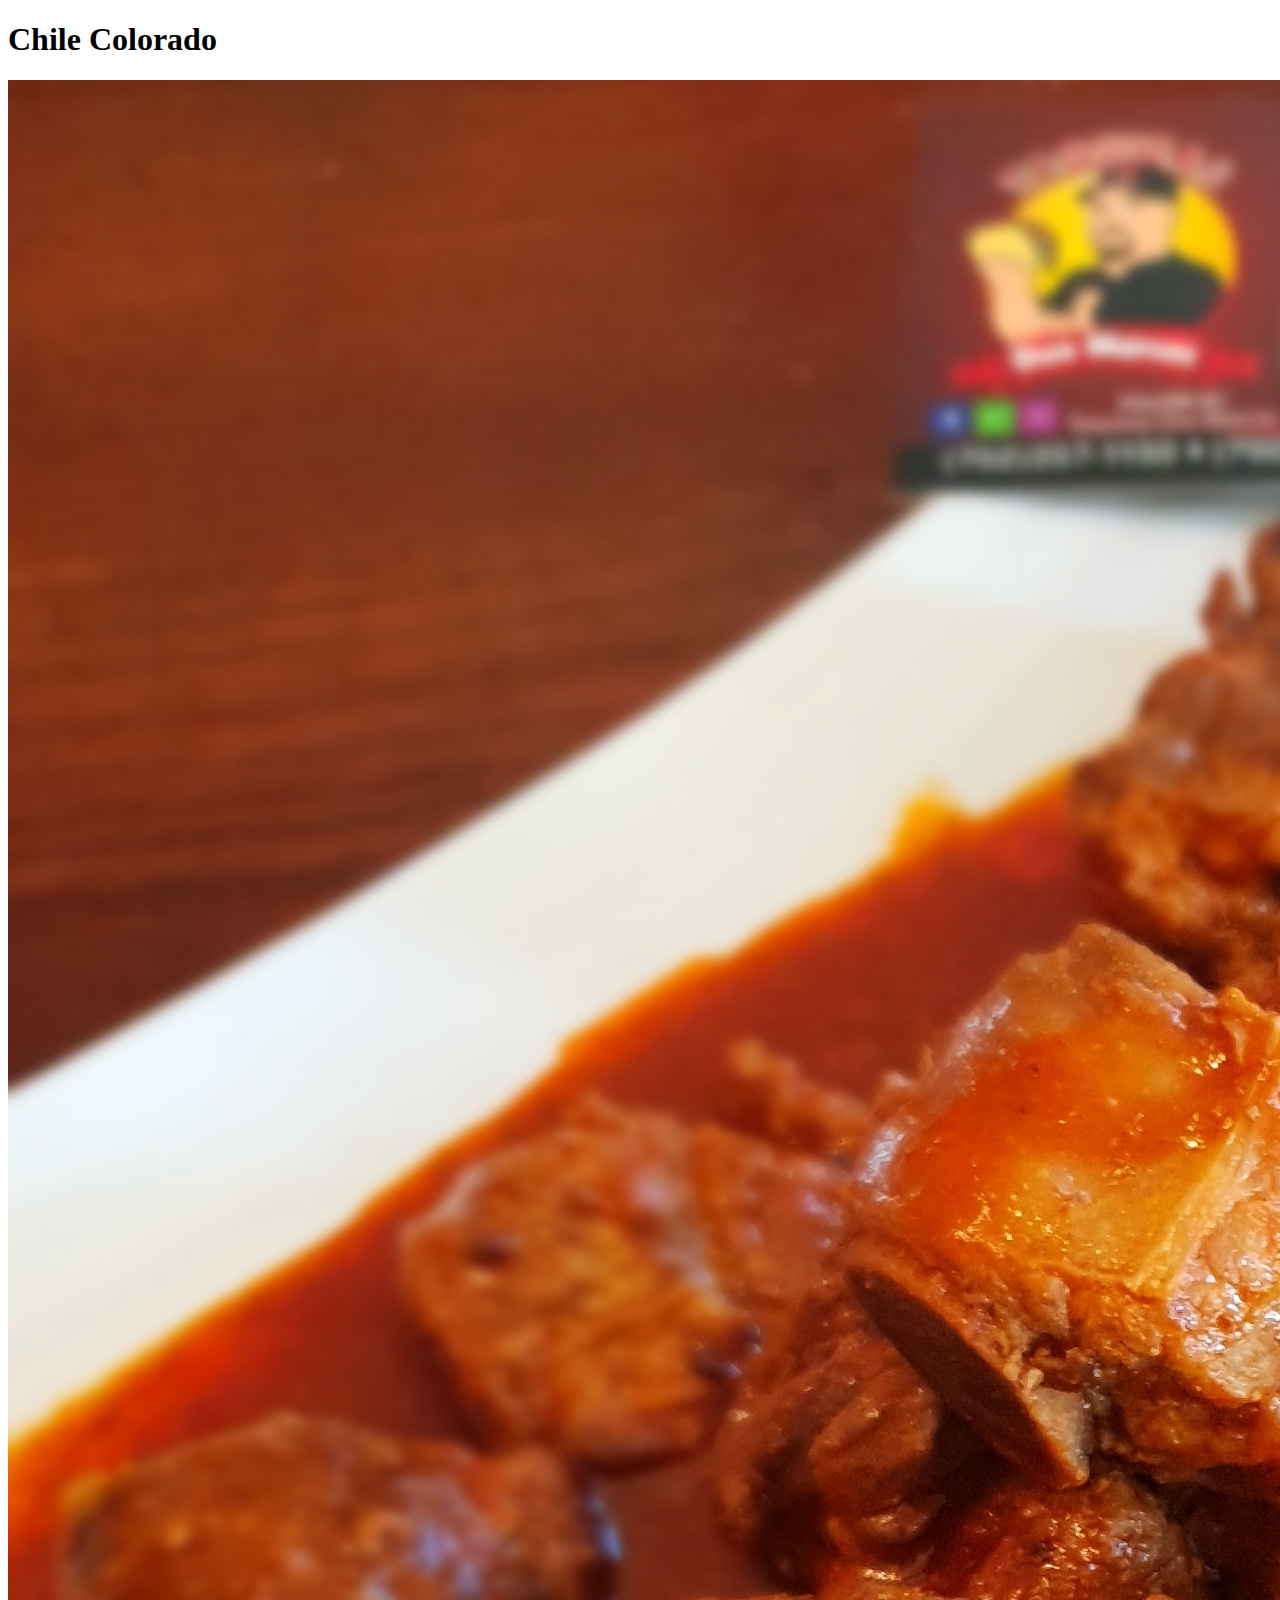
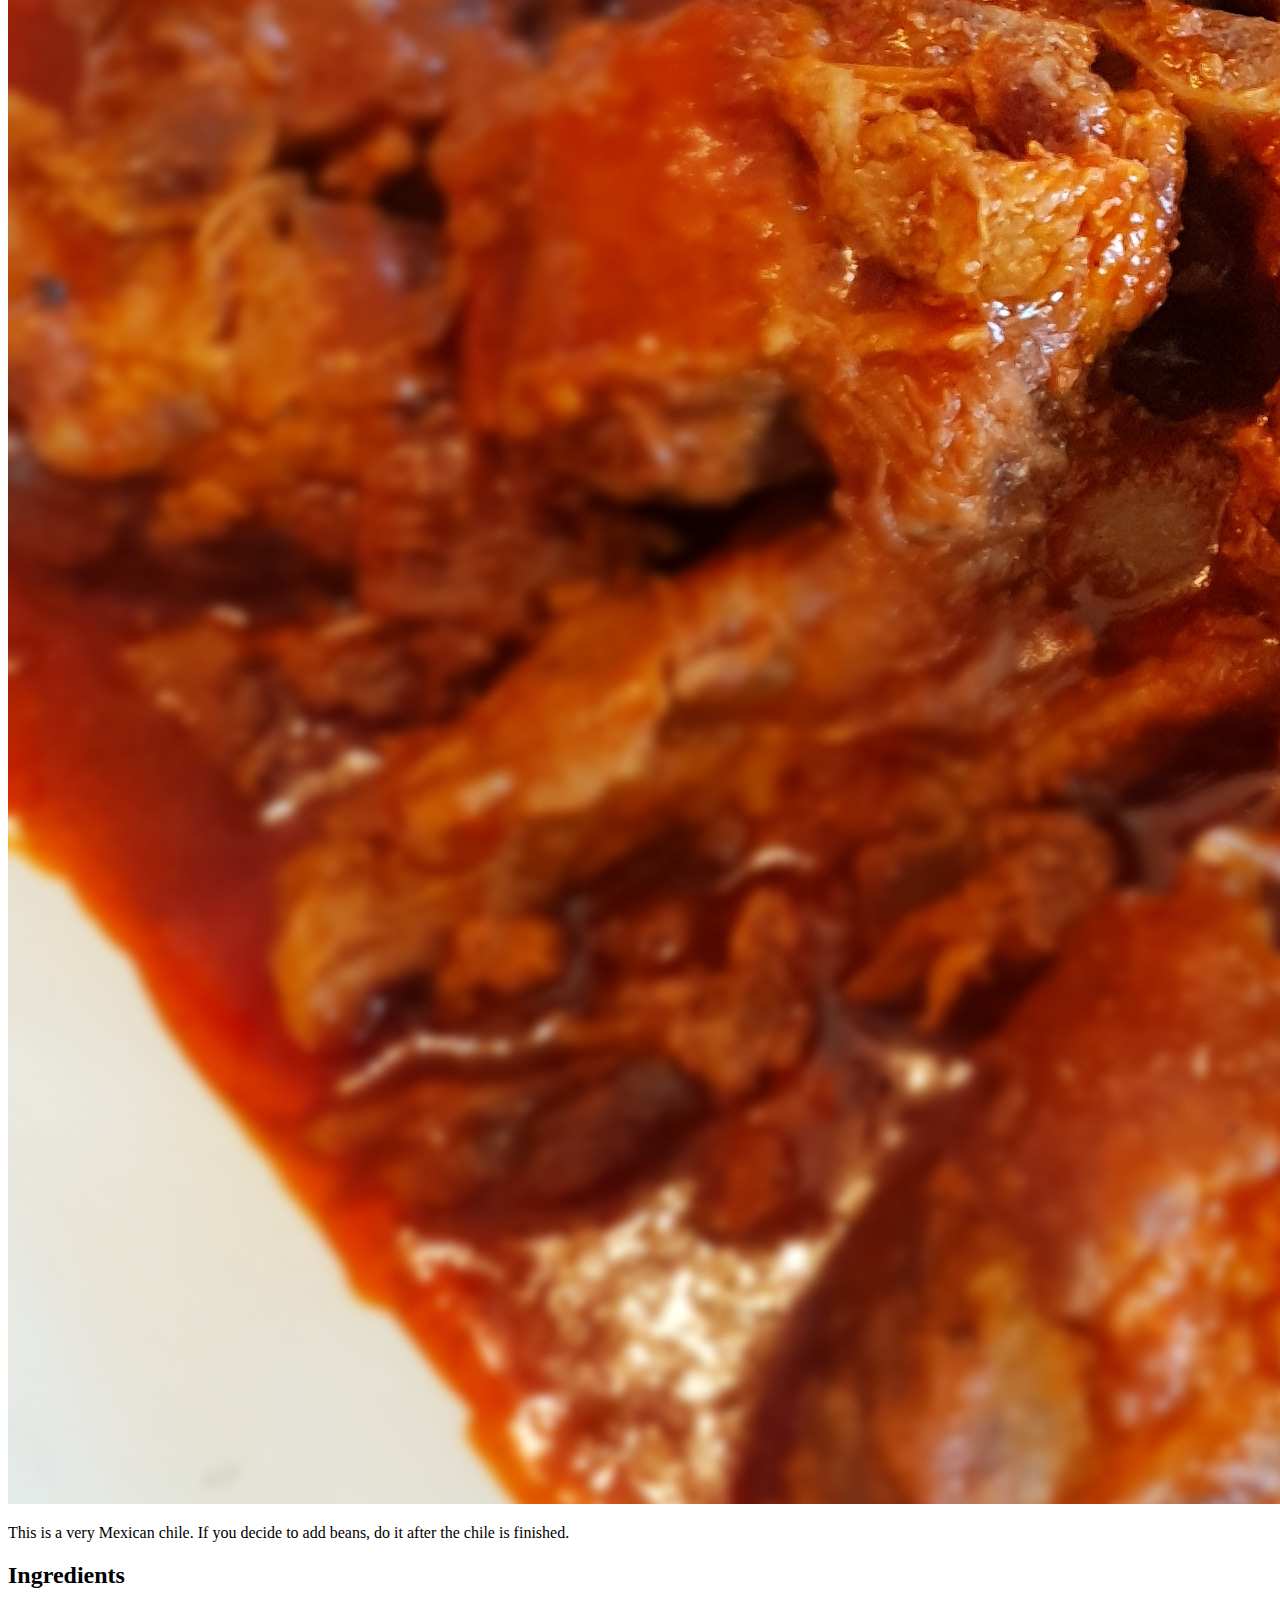
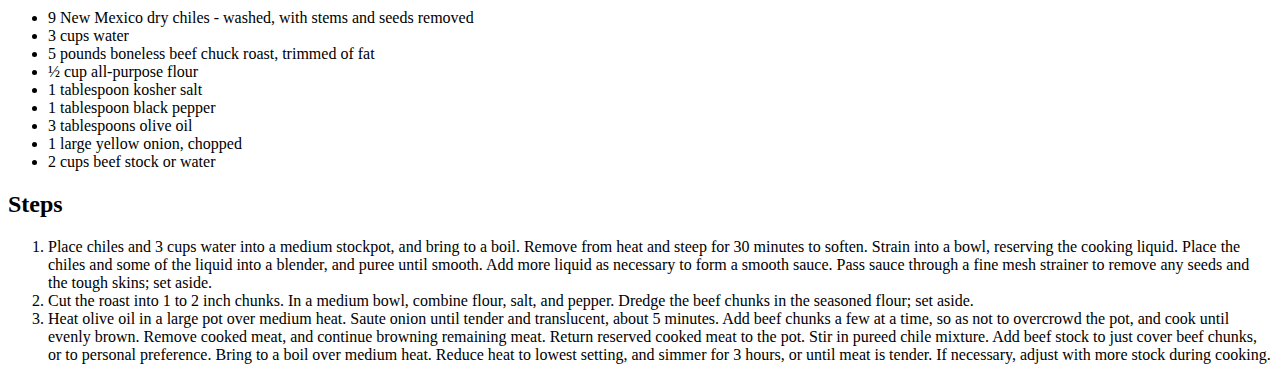
==== recipes/chilecolorado.html @ 38565a35 "Finished raw html implementation" ====
<!DOCTYPE html>
<html lang="en">
<head>
    <meta charset="UTF-8">
    <meta http-equiv="X-UA-Compatible" content="IE=edge">
    <meta name="viewport" content="width=device-width, initial-scale=1.0">
    <title>Chile Colorado</title>
</head>
<body>
    <h1>Chile Colorado</h1>
    <!--I saved this image from the website. Downloaded as an jfif???-->
    <img src="../imgs/chilecolorado.jfif" alt="Chile Colorado">
    <p>
        This is a very Mexican chile. If you decide to add beans, do it after the chile is finished.
    </p>
    <h2>Ingredients</h2>
    <ul>
        <li>9 New Mexico dry chiles - washed, with stems and seeds removed</li>
        <li>3 cups water</li>
        <li>5 pounds boneless beef chuck roast, trimmed of fat</li>
        <li>½ cup all-purpose flour</li>
        <li>1 tablespoon kosher salt</li>
        <li>1 tablespoon black pepper</li>
        <li>3 tablespoons olive oil</li>
        <li>1 large yellow onion, chopped</li>
        <li>2 cups beef stock or water</li>
    </ul>
    <h2>Steps</h2>
    <ol>
        <li>Place chiles and 3 cups water into a medium stockpot, and bring to a boil. Remove from heat and steep for 30 minutes to soften. Strain into a bowl, reserving the cooking liquid. Place the chiles and some of the liquid into a blender, and puree until smooth. Add more liquid as necessary to form a smooth sauce. Pass sauce through a fine mesh strainer to remove any seeds and the tough skins; set aside.</li>
        <li>Cut the roast into 1 to 2 inch chunks. In a medium bowl, combine flour, salt, and pepper. Dredge the beef chunks in the seasoned flour; set aside.</li>
        <li>Heat olive oil in a large pot over medium heat. Saute onion until tender and translucent, about 5 minutes. Add beef chunks a few at a time, so as not to overcrowd the pot, and cook until evenly brown. Remove cooked meat, and continue browning remaining meat. Return reserved cooked meat to the pot. Stir in pureed chile mixture. Add beef stock to just cover beef chunks, or to personal preference. Bring to a boil over medium heat. Reduce heat to lowest setting, and simmer for 3 hours, or until meat is tender. If necessary, adjust with more stock during cooking.</li>
    </ol>
</body>
</html>
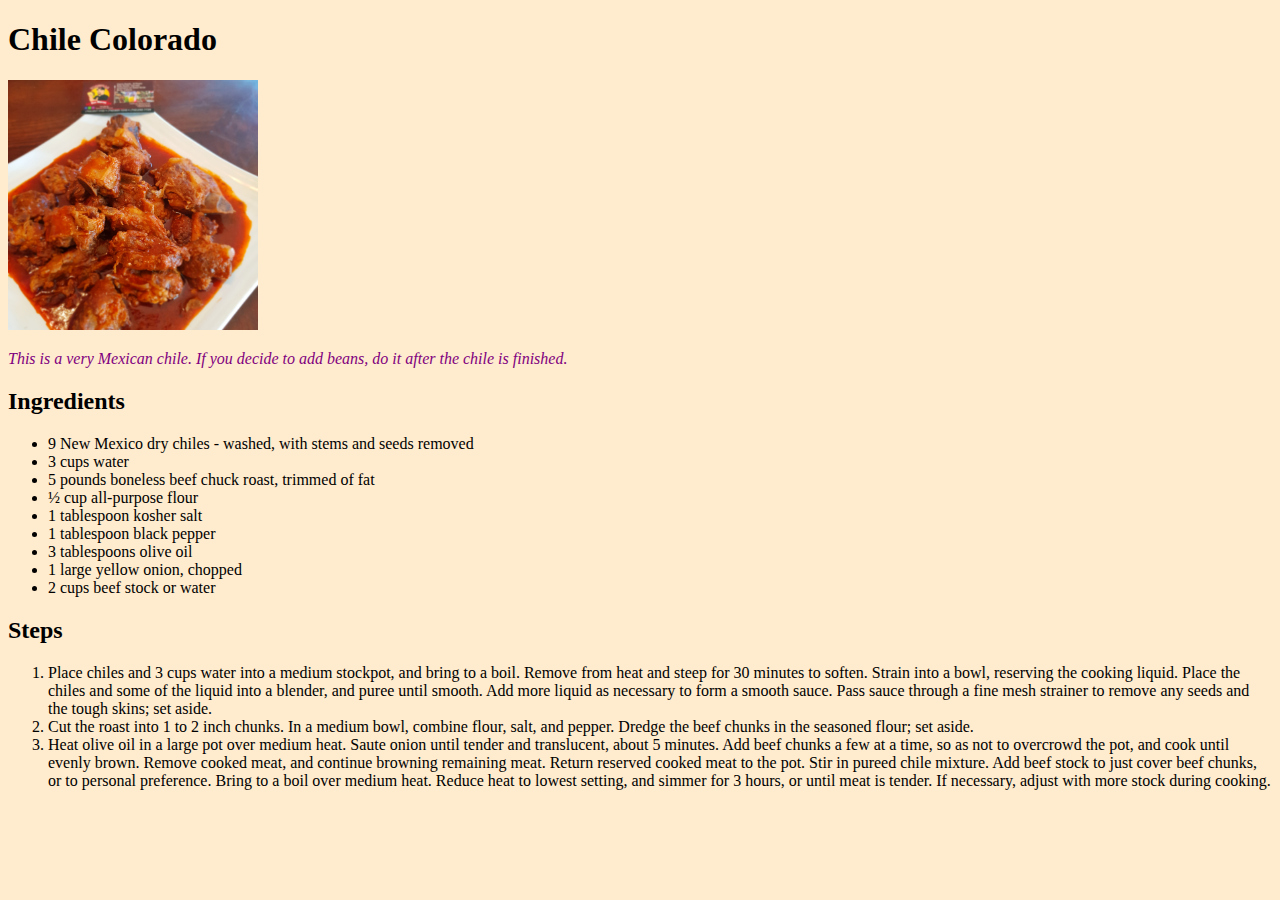
==== commit 8de2654f: "Added css to style" ====
--- a/recipes/chilecolorado.html
+++ b/recipes/chilecolorado.html
@@ -5,6 +5,7 @@
     <meta http-equiv="X-UA-Compatible" content="IE=edge">
     <meta name="viewport" content="width=device-width, initial-scale=1.0">
     <title>Chile Colorado</title>
+    <link rel="stylesheet" href="../styles/recipe.css">
 </head>
 <body>
     <h1>Chile Colorado</h1>
--- a/styles/recipe.css
+++ b/styles/recipe.css
@@ -0,0 +1,13 @@
+img {
+    height: 250px;
+    width: 250px;
+}
+
+body {
+    background-color: blanchedalmond;
+}
+
+p {
+    font-style: italic;
+    color: purple;
+}